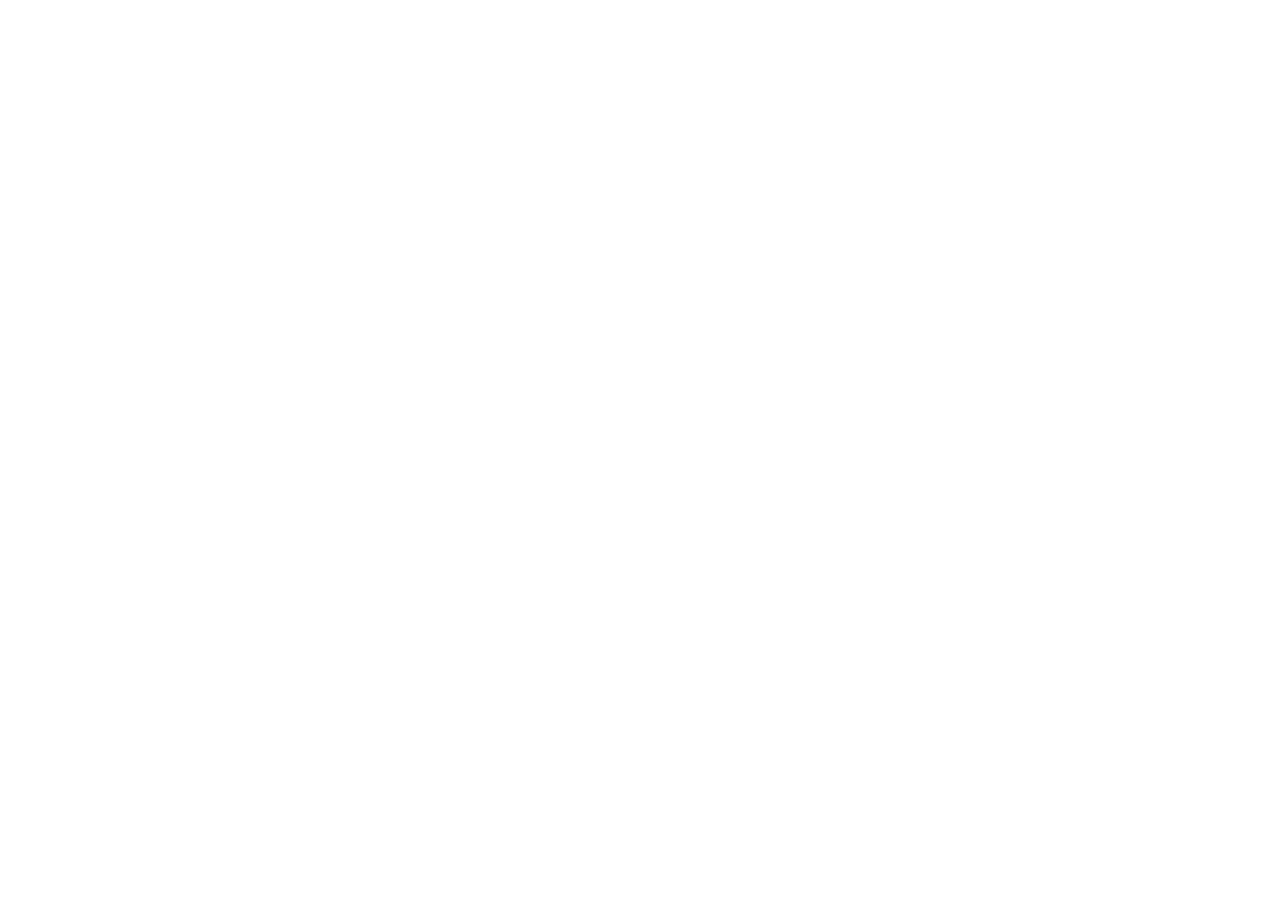
==== src/pages/start-game.html @ 90a76407 "definindo estrutura" ====
<!DOCTYPE html>
<html lang="en-US">
<head>
    <meta charset="UTF-8">
    <meta http-equiv="X-UA-Compatible" content="IE=edge">
    <meta name="viewport" content="width=device-width, initial-scale=1.0">
    <title>Document</title>
</head>
<body>
    
</body>
</html>
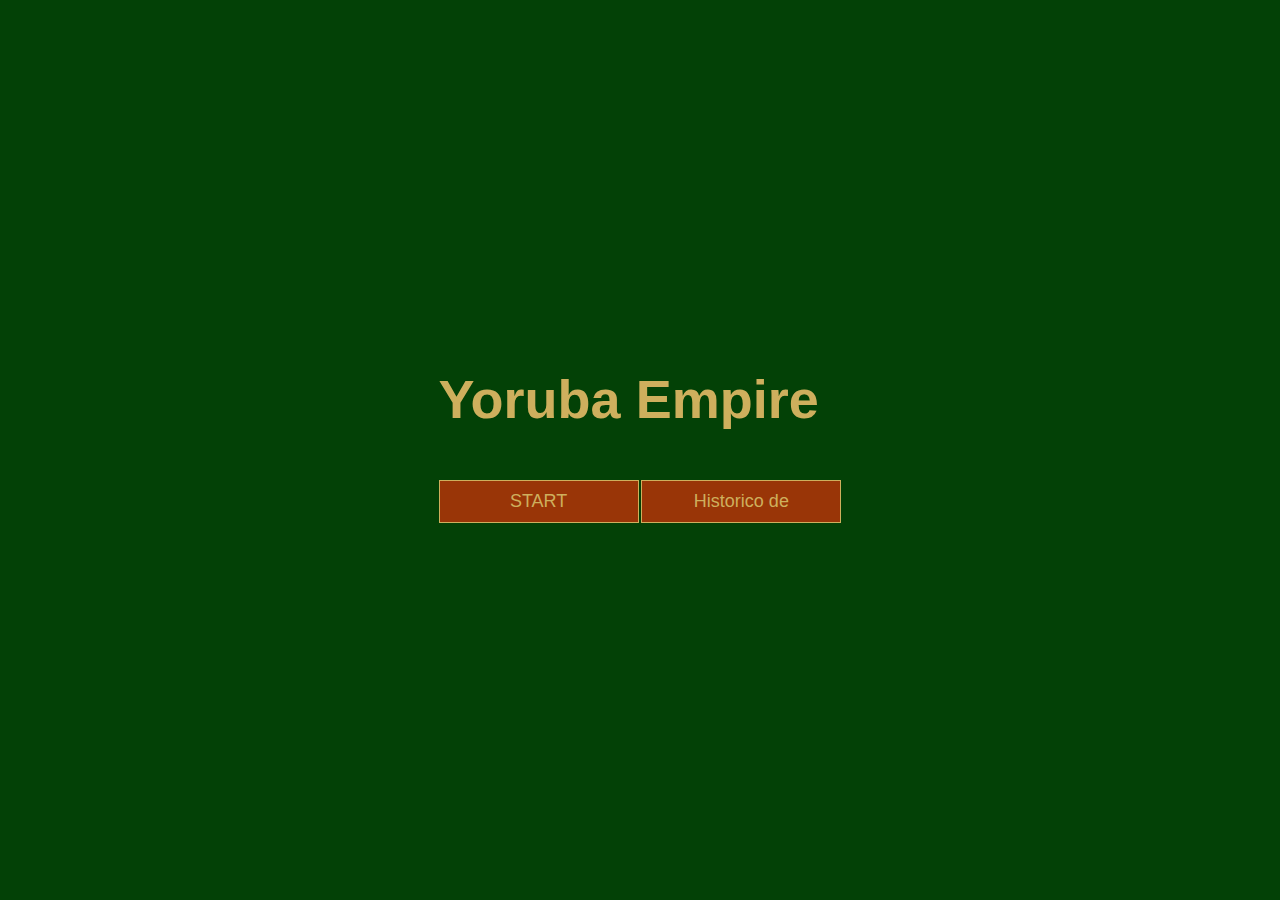
==== commit 547eb039: "Concluindo logica JS do game" ====
--- a/src/pages/start-game.html
+++ b/src/pages/start-game.html
@@ -4,9 +4,37 @@
     <meta charset="UTF-8">
     <meta http-equiv="X-UA-Compatible" content="IE=edge">
     <meta name="viewport" content="width=device-width, initial-scale=1.0">
-    <title>Document</title>
-</head>
-<body>
-    
-</body>
+    <title>Yoruba Empire</title>
+    <link rel="stylesheet" href="../style/estilo.css"/>
+    </head>
+    <body>
+        <div class="container">                        
+            <div id="home" class="flex-center flex-column">
+
+        <main class="quizArea">
+            <header class="mainHeader">
+              <h1>Yoruba Empire</h1>
+              <span id="timerArea" class="textoSobre"></span>
+            </header>
+            <section id="questionsContainer" class="hide padraoTexto">
+              <div id="question" class="padraoTexto"></div>
+              <div id="answers" class="buttonArea"></div>
+            </section>
+            <section class="scores">
+              <div id="scoreArea" class="hide padraoTexto"></div>
+            </section>
+            <section class="controls">
+              <button class="btn" id="startButton">START</button>
+              <button class="btn" id="showScoresButton">Historico de </button>
+              <br />
+              <div id="scoreArea" class="hide padraoTexto">
+                <span id="scoreDisplay" class="padraoTexto"></span>
+              </div>
+            </section>
+          </main>
+
+        </div>
+    </div>
+    </body>
+     <script type="text/javascript" src="../javascript/game.js"></script>
 </html>--- a/src/style/estilo.css
+++ b/src/style/estilo.css
@@ -0,0 +1,114 @@
+:root{
+    background-color: #034106;
+    font-size: 62.5%;
+}
+
+*{
+    box-sizing: border-box;
+    font-family: Arial, Helvetica, sans-serif;
+    margin: 0;
+    padding: 0;
+    color: #333;
+}
+
+h1, h2, h3, h4{
+    margin-bottom: 1rem;
+}
+
+h3, h4{
+    color: #CEAF5D;
+}
+
+h1{
+    font-size: 5.4rem;
+    color: #CEAF5D;
+    margin-bottom: 5rem;
+}
+
+h1 > span{
+    font-size: 2.4rem;
+    font-weight: 500;
+}
+
+h2{
+    font-size: 4.2rem;
+    margin-bottom: 4rem;
+    font-weight: 700;
+}
+
+h3{
+    font-size: 2.8rem;
+    font-weight: 500;
+}
+
+.textoSobre{
+    font-size: 1.5rem;
+    color: #CEAF5D;
+    margin-bottom: 5rem;
+}
+
+.padraoTexto{
+    color: #CEAF5D;
+}
+
+.container{
+    width: 100vw;
+    height: 100vh;
+    display: flex;
+    justify-content: center;
+    align-items: center;
+    max-width: 80rem;
+    margin: 0 auto;
+    padding: 2rem;
+}
+
+.container > *{
+    width: 100%;
+}
+
+.flex-column{
+    display: flex;
+    flex-direction: column;
+}
+
+.flex-center{
+    justify-content: center;
+    align-items: center;
+}
+
+.justify-center{
+    justify-content: center;
+}
+
+.text-center{
+    text-align: center;
+}
+
+.hidden{
+    display: none;
+}
+
+.btn{
+    font-size: 1.8rem;
+    padding: 1rem 0;
+    width: 20rem;
+    text-align: center;
+    border: 0.1rem solid #CEAF5D;
+    margin-bottom: 1rem;
+    text-decoration: none;
+    color: #CEAF5D;
+    background-color: #993507;
+}
+
+.btn:hover{
+    cursor: pointer;
+    box-shadow: 0 0.4rem 1.4rem 0 #ffffff;
+    transform: translate(-0.1rem);
+    transition: transform 150ms;
+}
+
+.btn[disabled]:hover{
+    cursor: not-allowed;
+    box-shadow: none;
+    transform: none;
+}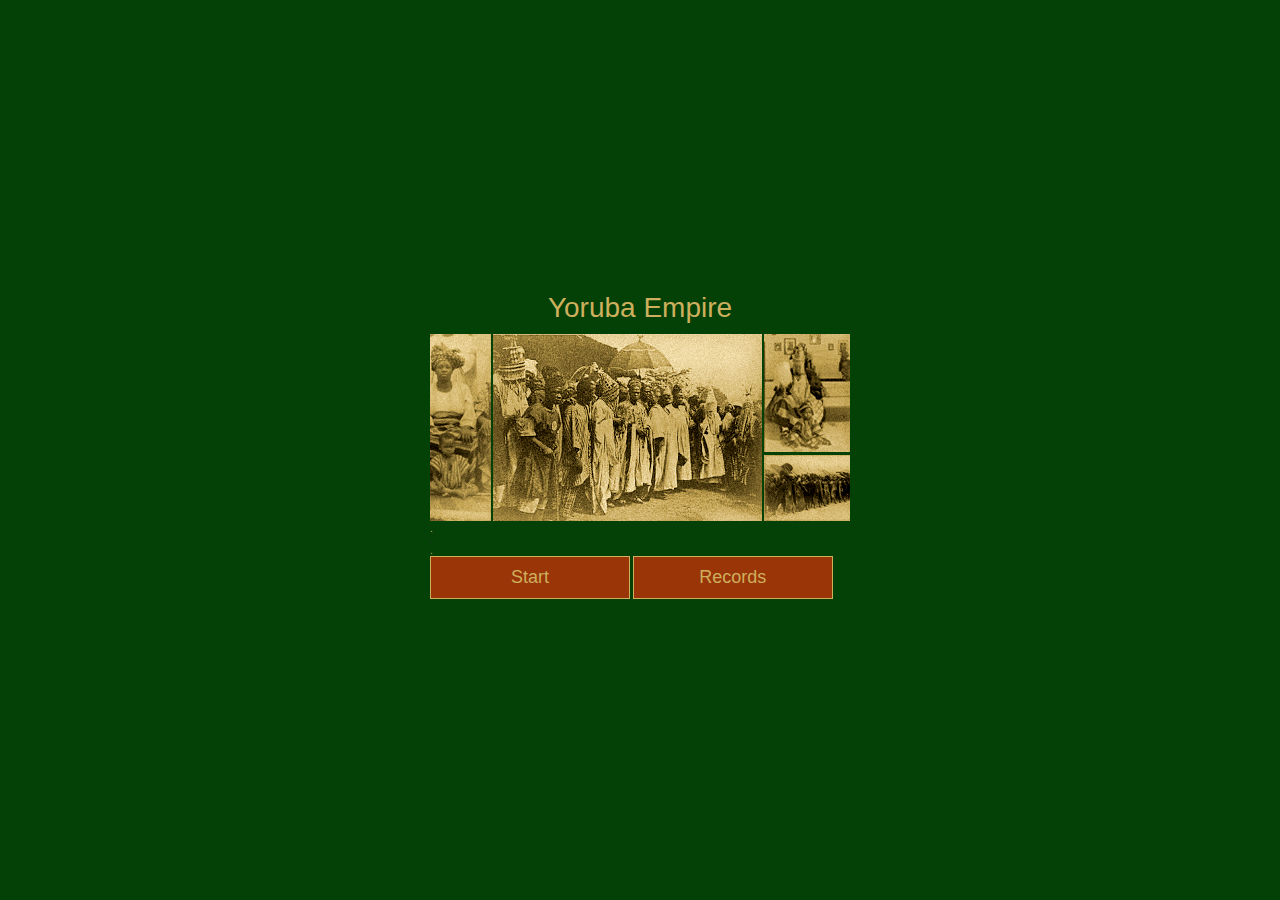
==== commit 56e0c0ad: "correção de erros" ====
--- a/src/pages/start-game.html
+++ b/src/pages/start-game.html
@@ -10,29 +10,30 @@
     <body>
         <div class="container">                        
             <div id="home" class="flex-center flex-column">
-
         <main class="quizArea">
-            <header class="mainHeader">
-              <h1>Yoruba Empire</h1>
+            <header class="mainHeader">              
+              <div class="flex-center flex-column">                                
+                <h3>Yoruba Empire</h3>               
+            </div>              
+              <img src="../images/edf04fc487f9719691144a27a253491.png" alt=""><br>              
               <span id="timerArea" class="textoSobre"></span>
             </header>
             <section id="questionsContainer" class="hide padraoTexto">
-              <div id="question" class="padraoTexto"></div>
-              <div id="answers" class="buttonArea"></div>
+              <div id="question" class="padraoTexto">.</div>
+              <div id="answers" class="buttonArea">.</div>
             </section>
             <section class="scores">
-              <div id="scoreArea" class="hide padraoTexto"></div>
+              <div id="scoreArea" class="hide padraoTexto">.</div>
             </section>
             <section class="controls">
-              <button class="btn" id="startButton">START</button>
-              <button class="btn" id="showScoresButton">Historico de </button>
+              <button class="btn" id="startButton">Start</button>
+              <button class="btn" id="showScoresButton">Records</button>
               <br />
               <div id="scoreArea" class="hide padraoTexto">
                 <span id="scoreDisplay" class="padraoTexto"></span>
               </div>
             </section>
           </main>
-
         </div>
     </div>
     </body>
--- a/src/style/estilo.css
+++ b/src/style/estilo.css
@@ -45,6 +45,13 @@
     font-size: 1.5rem;
     color: #CEAF5D;
     margin-bottom: 5rem;
+}
+
+.textoInfor{
+    font-size: 1.5rem;
+    color: #CEAF5D;
+    margin-bottom: 5rem;
+    display: inline-block;
 }
 
 .padraoTexto{
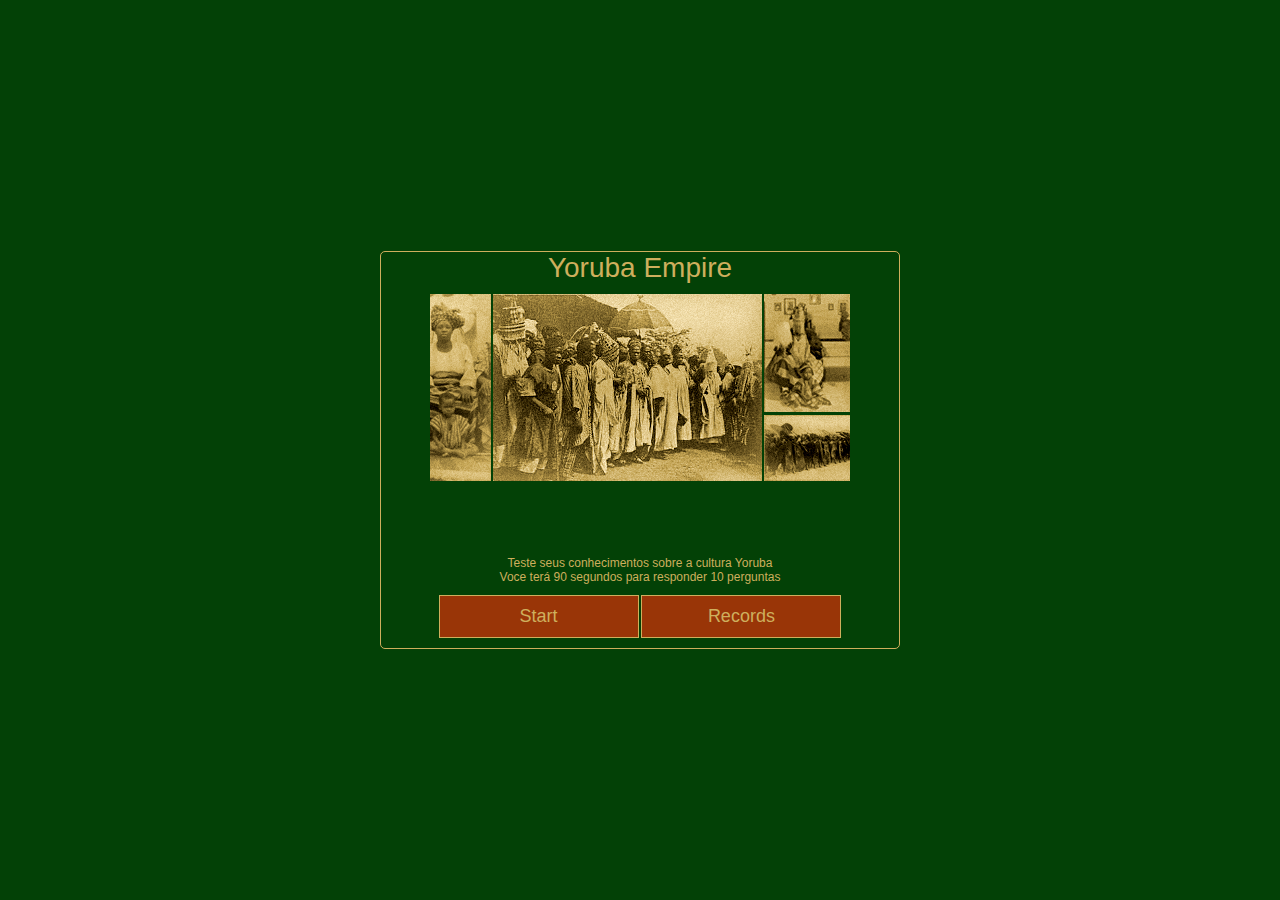
==== commit 5c5a4a26: "ajustes finais" ====
--- a/src/pages/start-game.html
+++ b/src/pages/start-game.html
@@ -9,26 +9,27 @@
     </head>
     <body>
         <div class="container">                        
-            <div id="home" class="flex-center flex-column">
-        <main class="quizArea">
-            <header class="mainHeader">              
-              <div class="flex-center flex-column">                                
-                <h3>Yoruba Empire</h3>               
+            <div id="home" class="flex-center flex-column retangulo2Caixa">
+              <div class="flex-center flex-column"> 
+              <main class="quizArea">
+            <header class="mainHeader">      
+              <h3>Yoruba Empire</h3>              
             </div>              
               <img src="../images/edf04fc487f9719691144a27a253491.png" alt=""><br>              
               <span id="timerArea" class="textoSobre"></span>
             </header>
-            <section id="questionsContainer" class="hide padraoTexto">
-              <div id="question" class="padraoTexto">.</div>
-              <div id="answers" class="buttonArea">.</div>
+            <section id="questionsContainer" class="hide flex-center flex-column padraoTexto">
+              <div id="question" class="padraoTexto"></div><br>
+              <div id="answers" class="flex-center flex-column buttonArea padraoTexto ">Teste seus conhecimentos sobre a cultura Yoruba</div>
             </section>
             <section class="scores">
-              <div id="scoreArea" class="hide padraoTexto">.</div>
-            </section>
+              <div id="scoreArea" class="hide padraoTexto">Voce terá 90 segundos para responder 10 perguntas</div>
+            <br/>
+			      </section>
             <section class="controls">
               <button class="btn" id="startButton">Start</button>
               <button class="btn" id="showScoresButton">Records</button>
-              <br />
+              <br/>
               <div id="scoreArea" class="hide padraoTexto">
                 <span id="scoreDisplay" class="padraoTexto"></span>
               </div>
--- a/src/style/estilo.css
+++ b/src/style/estilo.css
@@ -1,3 +1,19 @@
+.retanguloCaixa {
+	width: 500px;
+	border: 1px solid #CEAF5D;
+	position: absolute;
+	border-radius: 5px;
+
+}
+
+.retangulo2Caixa {
+	width: 420px;
+	border: 1px solid #CEAF5D;
+	position: absolute;
+	border-radius: 5px;
+
+}
+
 :root{
     background-color: #034106;
     font-size: 62.5%;
@@ -56,6 +72,7 @@
 
 .padraoTexto{
     color: #CEAF5D;
+	font-size:12px;
 }
 
 .container{
@@ -70,7 +87,7 @@
 }
 
 .container > *{
-    width: 100%;
+	width: 520px;
 }
 
 .flex-column{
@@ -118,4 +135,31 @@
     cursor: not-allowed;
     box-shadow: none;
     transform: none;
-}+}
+
+.yxtn{
+    font-size: 1.8rem;
+    padding: 1rem 0;
+    width: 20rem;
+    text-align: center;
+    border: 0.1rem solid #CEAF5D;
+    margin-bottom: 1rem;
+    text-decoration: none;
+    color: #CEAF5D;
+    background-color: rgb(13, 90, 39);
+}
+
+.yxtn:hover{
+    cursor: pointer;
+    box-shadow: 0 0.4rem 1.4rem 0 #ffffff;
+    transform: translate(-0.1rem);
+    transition: transform 150ms;
+}
+
+.yxtn[disabled]:hover{
+    cursor: not-allowed;
+    box-shadow: none;
+    transform: none;
+}
+
+
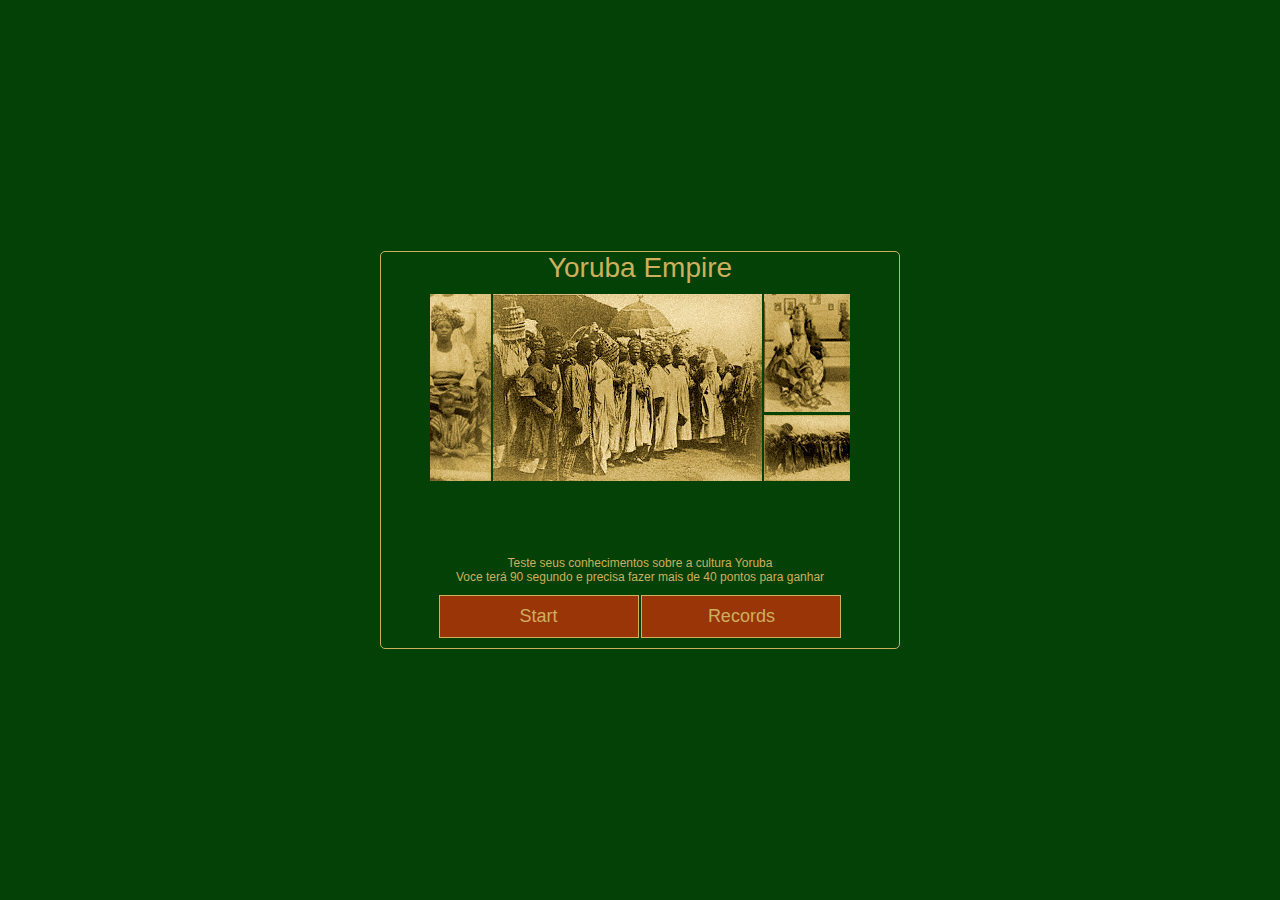
==== commit 9bf1ced6: "corrigido erros" ====
--- a/src/pages/start-game.html
+++ b/src/pages/start-game.html
@@ -23,7 +23,7 @@
               <div id="answers" class="flex-center flex-column buttonArea padraoTexto ">Teste seus conhecimentos sobre a cultura Yoruba</div>
             </section>
             <section class="scores">
-              <div id="scoreArea" class="hide padraoTexto">Voce terá 90 segundos para responder 10 perguntas</div>
+              <div id="scoreArea" class="hide padraoTexto">Voce terá 90 segundo e precisa fazer mais de 40 pontos para ganhar</div>
             <br/>
 			      </section>
             <section class="controls">
